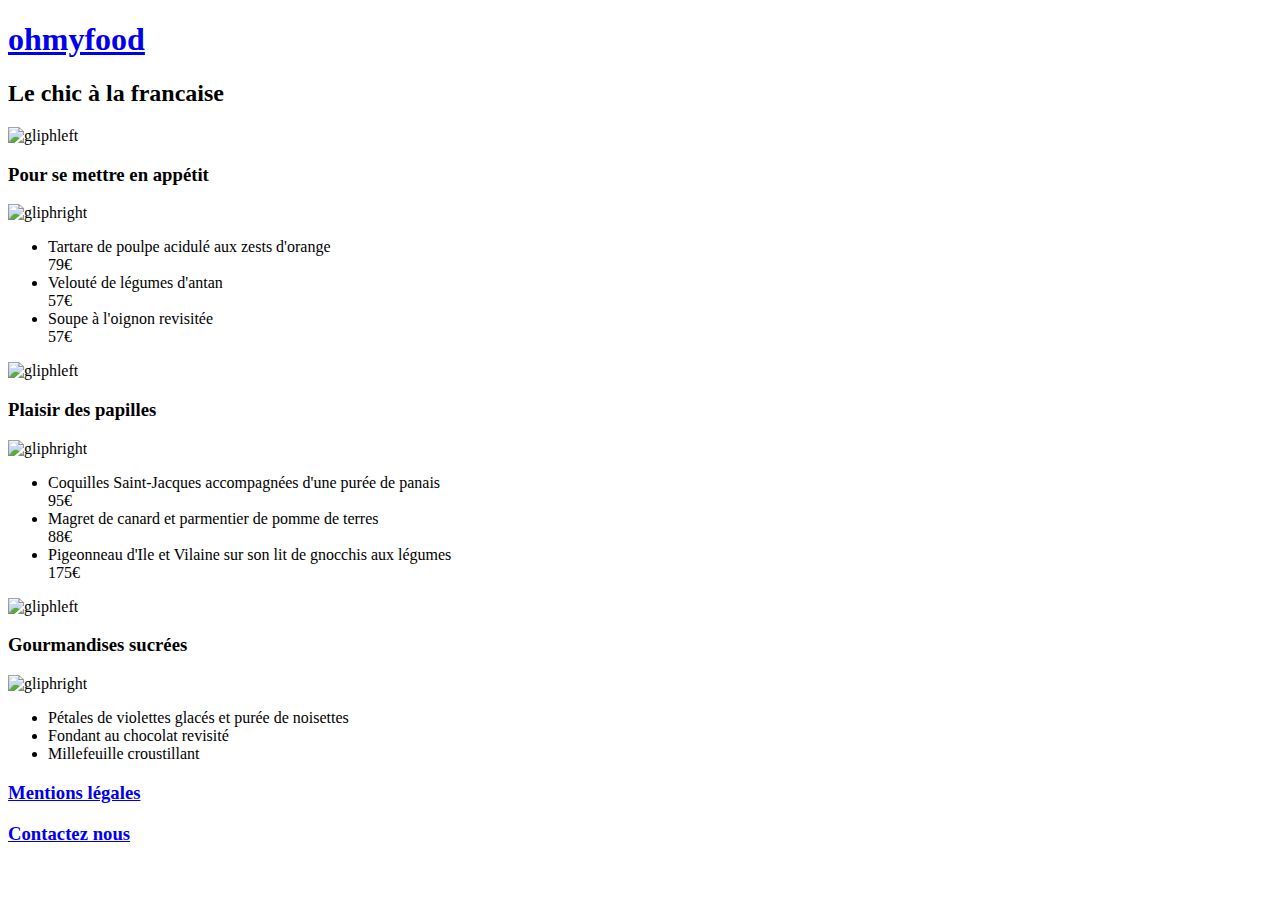
==== menu2.html @ 4adca229 "Add files via upload" ====
<!DOCTYPE html>
<html lang="fr">
   <head>
      <meta charset="utf-8">
      <title>Ohmyfood menu le chic a la francaise</title>
      <meta property="og:title" content="ohmyfood" />
      <meta property="og:type" content="website" />
      <link rel="stylesheet" href="css/style.menu2.css "/>
      <meta name="og:description" content="Venez déguster les succulents mets de ce restaurant LE CHIC A LA FRANCAISE." />
      <meta name="description" content="Venez déguster les succulents mets de ce restaurant LE CHIC A LA FRANCAISE" />
      <meta name="viewport" content="width=device-width,initial-scale=1.0">
      <link href="https://fonts.googleapis.com/css?family=Croissant+One|Dancing+Script|Kalam|Kaushan+Script|PT+Serif|Pangolin&display=swap" rel="stylesheet">
      <link href="https://fonts.googleapis.com/css?family=Lato&display=swap" rel="stylesheet">
      <link href="https://fonts.googleapis.com/css2?family=Devonshire&family=Roboto&display=swap" rel="stylesheet">
   </head>
   <body>
      <header>
         <h1>
            <a href="index.html" class="underline"> ohmyfood </a> 
         </h1>
      </header>
      <main>
         <section>
            <h2>Le chic à la francaise</h2>
            <div class="gli1">
               <img class="gliph1" src="image/gliph13.png" alt="gliphleft">
               <h3 class="left">Pour se mettre en appétit</h3>
               <img class="gliph1" src="image/gliph14.png" alt="gliphright">
            </div>
            <div class="menu">
               <ul class="entree">
                  <li class="screen">
                     <div>Tartare de poulpe acidulé aux zests d'orange </div>
                     <div class="prix">79€</div>
                  </li>
                  <li class="screen">
                     <div>Velouté de légumes d'antan</div>
                     <div class="prix">57€</div>
                  </li>
                  <li class="screen">
                     <div>Soupe à l'oignon revisitée</div>
                     <div class="prix">57€</div>
                  </li>
               </ul>
            </div>
            <div class="gli2">
               <img class="gliph1" src="image/gliph23.png" alt="gliphleft">
               <h3 class="left">Plaisir des papilles</h3>
               <img class="gliph1" src="image/gliph24.png" alt="gliphright">
            </div>
            <div class="menu">
               <ul class="plat">
                  <li class="screen">
                     <div>Coquilles Saint-Jacques accompagnées d'une purée de panais</div>
                     <div class="prix">95€</div>
                  </li>
                  <li class="screen">
                     <div>Magret de canard et parmentier de pomme de terres</div>
                     <div class="prix">88€</div>
                  </li>
                  <li class="screen">
                     <div>Pigeonneau d'Ile et Vilaine sur son lit de gnocchis aux légumes </div>
                     <div class="prix">175€</div>
                  </li>
               </ul>
            </div>
            <div class="gli3">
               <img class="gliph1" src="image/gliph31.png" alt="gliphleft">
               <h3 class="left">Gourmandises sucrées</h3>
               <img class="gliph1" src="image/gliph32.png" alt="gliphright">
            </div>
            <div class="menu">
               <ul class="desert">
                  <li>Pétales de violettes glacés et purée de noisettes</li>
                  <li>Fondant au chocolat revisité</li>
                  <li>Millefeuille croustillant</li>
               </ul>
            </div>
         </section>
      </main>
      <footer class="footer">
         <div class="gauche">
            <a href="mentions.html" target="blank">
               <h3>Mentions légales</h3>
            </a>
         </div>
         <div class="droite">
            <a href="mailto:contact@ohmyfood.com">
               <h3>Contactez nous</h3>
            </a>
         </div>
      </footer>
   </body>
</html>
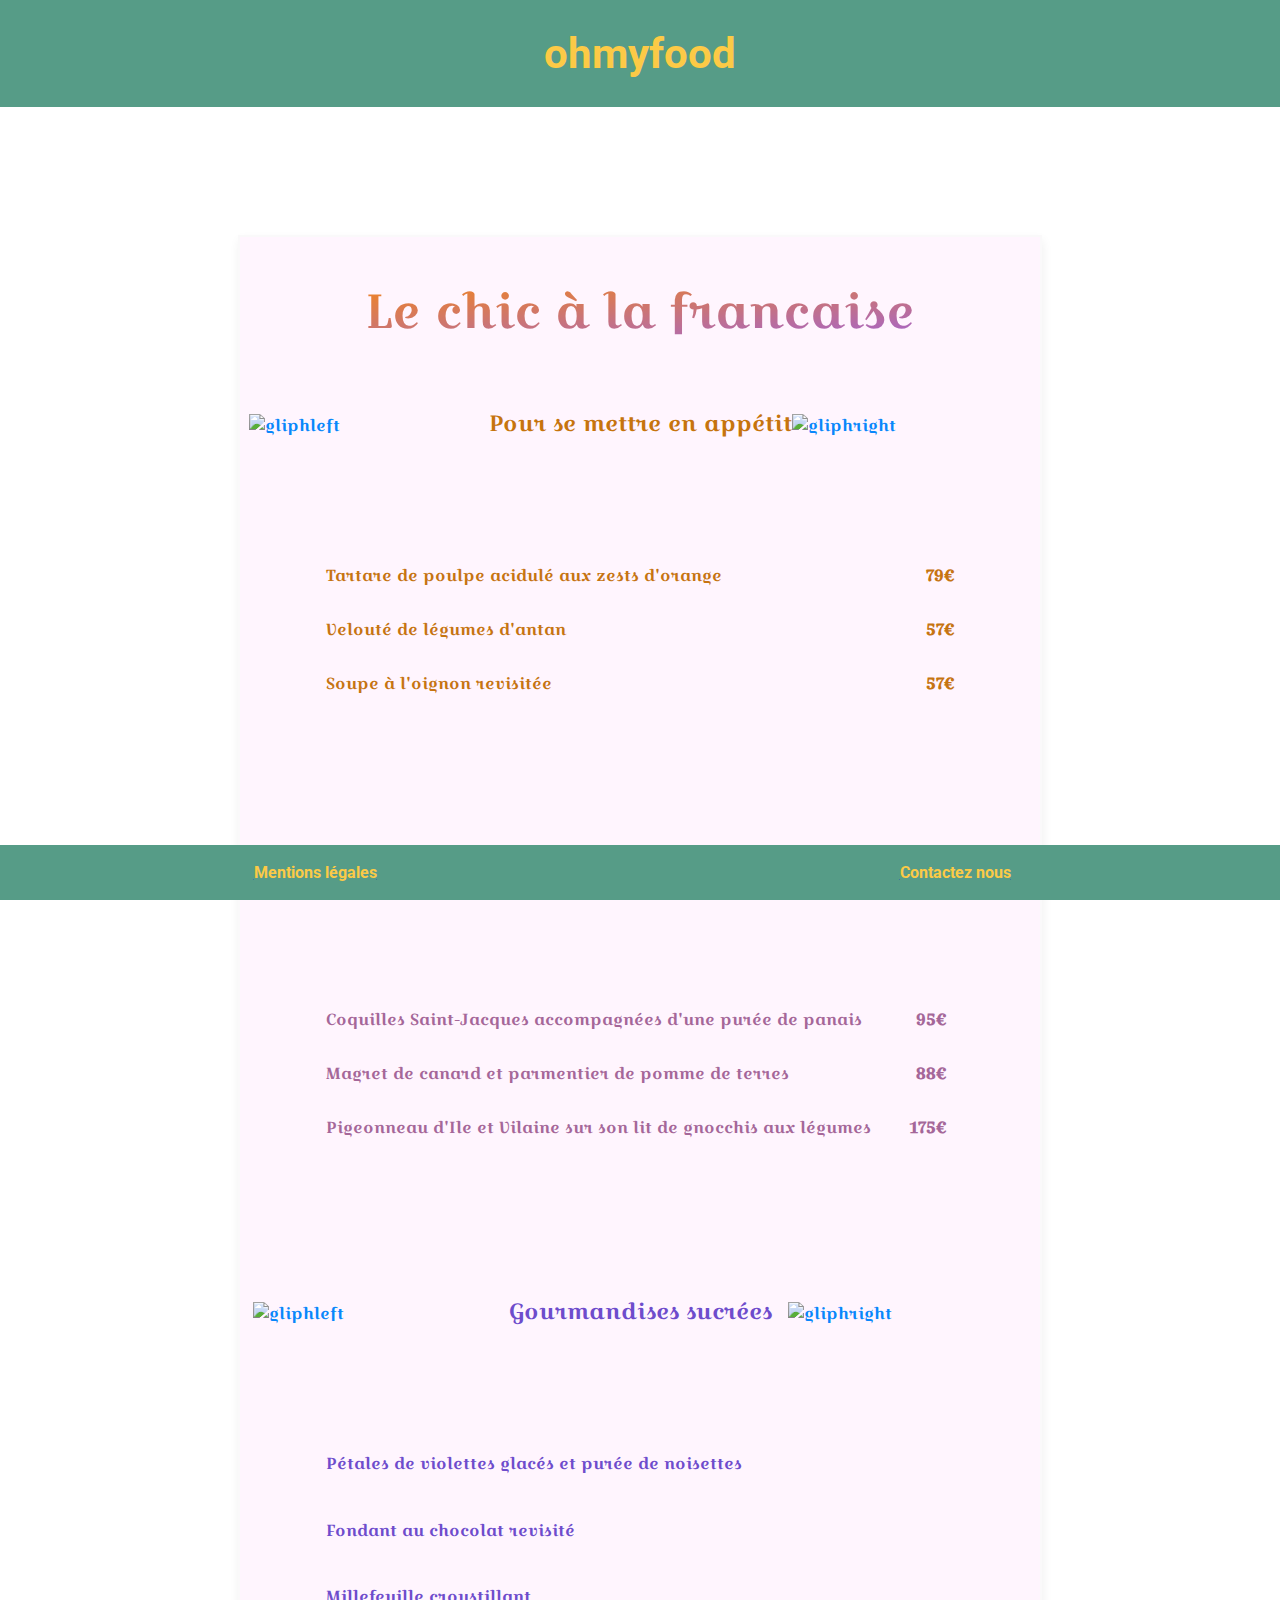
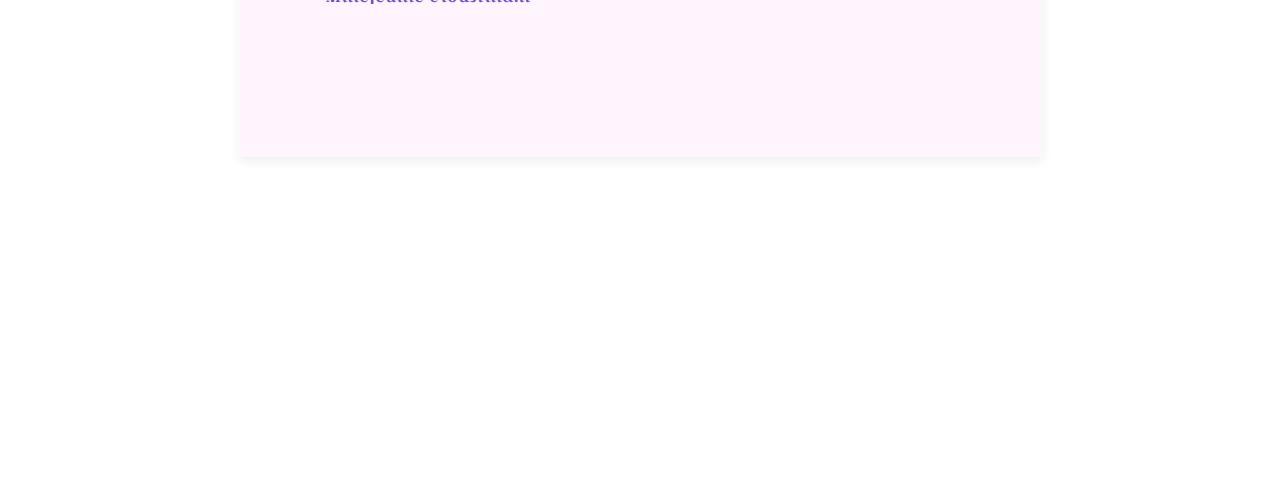
==== commit 17d8b1e0: "root" ====
--- a/menu2.html
+++ b/menu2.html
@@ -1,17 +1,15 @@
 <!DOCTYPE html>
+
 <html lang="fr">
    <head>
       <meta charset="utf-8">
       <title>Ohmyfood menu le chic a la francaise</title>
       <meta property="og:title" content="ohmyfood" />
       <meta property="og:type" content="website" />
-      <link rel="stylesheet" href="css/style.menu2.css "/>
       <meta name="og:description" content="Venez déguster les succulents mets de ce restaurant LE CHIC A LA FRANCAISE." />
       <meta name="description" content="Venez déguster les succulents mets de ce restaurant LE CHIC A LA FRANCAISE" />
       <meta name="viewport" content="width=device-width,initial-scale=1.0">
-      <link href="https://fonts.googleapis.com/css?family=Croissant+One|Dancing+Script|Kalam|Kaushan+Script|PT+Serif|Pangolin&display=swap" rel="stylesheet">
-      <link href="https://fonts.googleapis.com/css?family=Lato&display=swap" rel="stylesheet">
-      <link href="https://fonts.googleapis.com/css2?family=Devonshire&family=Roboto&display=swap" rel="stylesheet">
+      <link rel="stylesheet" href="css/style.menu2.css "/>
    </head>
    <body>
       <header>
@@ -20,8 +18,8 @@
          </h1>
       </header>
       <main>
+         <h2>Le chic à la francaise</h2>
          <section>
-            <h2>Le chic à la francaise</h2>
             <div class="gli1">
                <img class="gliph1" src="image/gliph13.png" alt="gliphleft">
                <h3 class="left">Pour se mettre en appétit</h3>
--- a/css/style.menu2.css
+++ b/css/style.menu2.css
@@ -0,0 +1,223 @@
+@import url("./common.css");
+
+
+main {
+	color: #3d1319;
+	width: 90%;
+	background-color: var(--primary2);
+	border: 2px solid #f9f9f9e6;
+	box-shadow: 1px 5px 10px #F0F0F0;
+	margin-bottom: 30%;
+	margin-top: 10%;
+	margin-left: 5%;
+}
+
+.entree,
+.plat,
+.desert {
+	text-align: center;
+	padding: 5%;
+	font-family: 'Croissant One', cursive;
+	font-weight: lighter;
+}
+
+.entree {
+	color: #c67412;
+}
+
+.plat {
+	color: #a56799;
+}
+
+.desert {
+	color: #6e4ccc;
+}
+
+ul {
+	list-style: none;
+	font-size: 1em;
+}
+
+.desert {
+	text-align: center;
+}
+
+.desert li {
+	margin-bottom: 7%;
+}
+
+.prix {
+	text-align: center;
+	font-weight: bold;
+	margin-bottom: 5%;
+}
+
+.png {
+	text-align: center;
+	padding-top: 6%;
+	font-size: small;
+}
+
+.png11 {
+	width: 20%;
+}
+
+.gli1,
+.gli2,
+.gli3 {
+	display: flex;
+	justify-content: center;
+	align-items: baseline;
+	color: #0887fb;
+	font-family: 'Croissant One', cursive;
+}
+
+.gliph1 {
+	width: 20%;
+}
+
+.gli1 h3 {
+	text-align: center;
+	font-size: 1.2em;
+	margin-left: 5%;
+	margin-right: 5%;
+	font-weight: lighter;
+	color: #C6740D;
+}
+
+.gli2 h3 {
+	text-align: center;
+	font-size: 1.2em;
+	margin-left: 5%;
+	margin-right: 5%;
+	font-weight: lighter;
+	color: #a56799;
+}
+
+.gli3 h3 {
+	text-align: center;
+	font-size: 1.2em;
+	margin-left: 5%;
+	margin-right: 5%;
+	font-weight: lighter;
+	color: #6e4ccc;
+}
+
+h2 {
+	text-align: center;
+	font-size: 1.6em;
+	font-family: 'Croissant One', cursive;
+	font-weight: 500;
+	background: linear-gradient(to bottom right, #ff8a00, #975fea);
+	background-clip: text;
+	-webkit-background-clip: text;
+	color: transparent;
+}
+
+h4 {
+	font-size: 2em;
+	font-family: 'Devonshire', cursive;
+	font-weight: 500;
+}
+
+
+/*---------------animation------------------*/
+
+.left {
+	position: relative;
+}
+
+.left:before {
+	content: "";
+	position: absolute;
+	width: 0;
+	height: 1px;
+	bottom: 0;
+	left: 0;
+	background-color: black;
+	visibility: hidden;
+	transition: all 0.3s ease-in-out;
+}
+
+.left:hover:before {
+	visibility: visible;
+	width: 100%;
+}
+
+.footer h3:hover {
+	animation-name: shake;
+	animation-duration: 1s;
+	animation-fill-mode: both;
+}
+
+
+/*------------------------responsive----------------------*/
+
+@media only screen and (min-width: 768px) {
+	.menu {
+		display: flex;
+		justify-content: space-between;
+		padding: 1%;
+		font-family: 'Pangolin', cursive;
+		justify-content: center;
+	}
+	.screen {
+		display: flex;
+		justify-content: space-between;
+		text-align: left;
+	}
+	main {
+		width: 80%;
+		max-width: 800px;
+		margin: auto;
+		margin-top: 10%;
+		margin-bottom: 25%;
+	}
+	.entree,
+	.plat,
+	.desert {
+		font-size: 1em;
+		width: 100%;
+		padding: 10%;
+	}
+	.desert {
+		text-align: left;
+	}
+	ul {
+		list-style: none;
+		width: 100%;
+	}
+	.plat {
+		margin-right: 1%;
+	}
+	.prix {
+		text-align: right;
+	}
+	.gliph {
+		font-size: 2em;
+	}
+	.gli1 h3 {
+		font-size: 1.4rem;
+		margin-left: 0%;
+		margin-right: 0%;
+	}
+	.gli2 h3 {
+		font-size: 1.4rem;
+		margin-left: 2%;
+		margin-right: 2%;
+	}
+	.gli3 h3 {
+		font-size: 1.4rem;
+		margin-left: 2%;
+		margin-right: 2%;
+	}
+	h2 {
+		font-size: 3em;
+	}
+	h4 {
+		font-size: 4em;
+	}
+	.gliph1 {
+		width: 30%;
+	}
+}